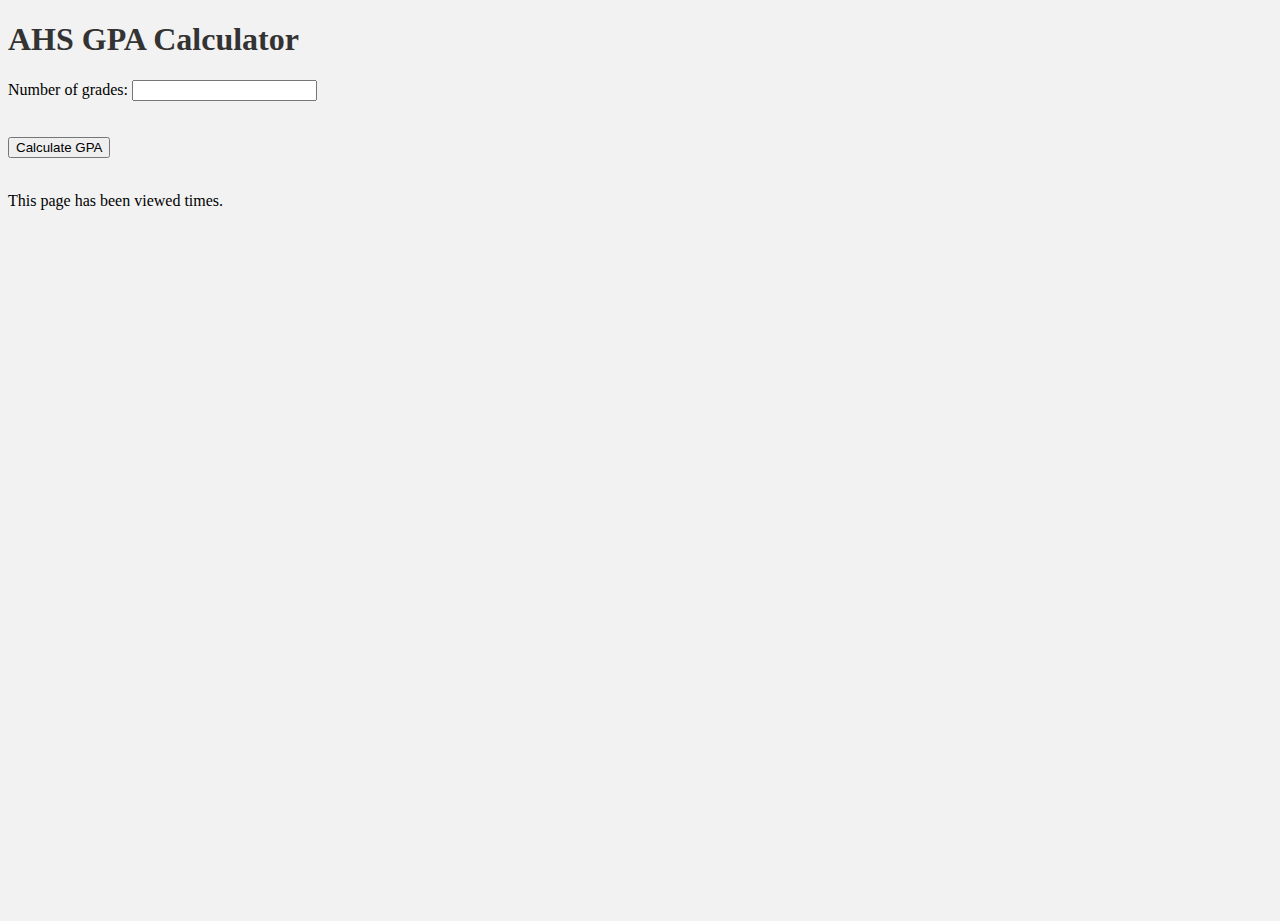
==== index.html @ 30b67c67 "centering!!" ====
<!DOCTYPE html>
<html>

<head>
  <title>GPA Calculator</title>
  <script src="script.js"></script>
  <script src="https://api.countapi.xyz/hit/ganginav.github.io/visits?callback=liveViews" async></script>
  <link rel="stylesheet" type="text/css" href="style.css">
</head>

<div class="container">
<body>
  <header>
    <h1 style="font-family:verdana">AHS GPA Calculator</h1>
  </header>
  <form>
    <label>Number of grades:</label>
    <input type="number" id="numGrades" oninput="addGrades()"><br><br>
    <div id="gradecontainer"></div>
    <br>
    <button class="calculate-gpa-btn" type="button" onclick="calculateGPA()">Calculate GPA</button>
  </form>
  <br>
  <div id="gpa"></div>
  <script>
    function addGrades() {
      var numGrades = document.getElementById("numGrades").value;
      var gradeContainer = document.getElementById("gradecontainer");
      gradeContainer.innerHTML = "";
      for (var i = 0; i < numGrades; i++) {
        gradeContainer.innerHTML += `
            <div class="gradecontainer">
              <label>Grade ${i + 1}:</label>
              <input type="text" name="grade">
              <label>Type of class:</label>
              <select name="classType">
                <option value="H">Honors</option>
                <option value="AP">AP</option>
                <option value="CP">CP</option>
              </select>
            </div>
          `;
      }
    }
  </script>
  <p>This page has been viewed <span id="visits"></span> times. </p>
</body>
</div>
</html>
---- style.css ----
html, body {
  height: 100%;
  width: 100%;
}

body {
  background-color: #f2f2f2; 
}

h1, h2, h3{
  color: #333; 
    }


@media only screen and (max-width: 600px) {
  body {
    font-size: 16px; 
}
}

button {
  transition: all 0.2s ease-in-out; 
}

button:hover {
  box-shadow: 0 0 3px #333;
  transform: scale(1.05); 
}

input:hover {
  box-shadow: 0 0 3px #333;
  transition: all 0.2s ease-in-out;
}

button[disabled] {
  animation: loading 1s infinite linear;
}


.calculate-gpa-btn {
  animation: none; /* by default, no animation */
}

.calculate-gpa-btn.error {
  animation: shake 0.2s;
}

@keyframes shake {
  0% {
    transform: translateX(0);
  }
  25% {
    transform: translateX(-10px);
  }
  50% {
    transform: translateX(10px);
  }
  75% {
    transform: translateX(-10px);
  }
  100% {
    transform: translateX(0);
  }
}

.gradecontainer {
  animation: slide-in 0.5s forwards;
  transform: translateX(-100%);
}

@keyframes slide-in {
  100% {
    transform: translateX(0);
  }
}
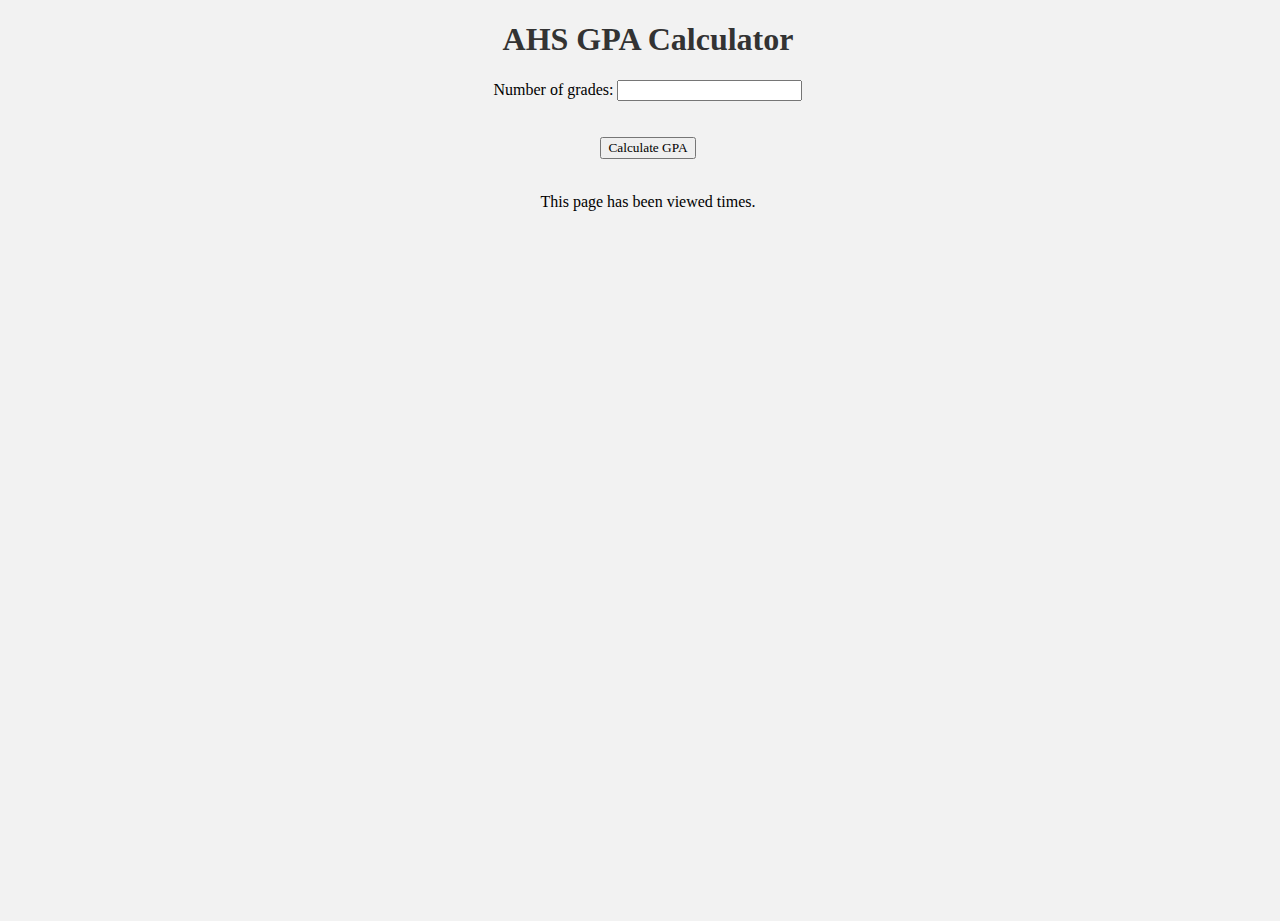
==== commit a3075714: "font update" ====
--- a/index.html
+++ b/index.html
@@ -14,11 +14,11 @@
     <h1 style="font-family:verdana">AHS GPA Calculator</h1>
   </header>
   <form>
-    <label>Number of grades:</label>
+    <label style="font-family:verdana">Number of grades:</label>
     <input type="number" id="numGrades" oninput="addGrades()"><br><br>
     <div id="gradecontainer"></div>
     <br>
-    <button class="calculate-gpa-btn" type="button" onclick="calculateGPA()">Calculate GPA</button>
+    <button style="font-family:verdana" class="calculate-gpa-btn" type="button" onclick="calculateGPA()">Calculate GPA</button>
   </form>
   <br>
   <div id="gpa"></div>
@@ -30,9 +30,9 @@
       for (var i = 0; i < numGrades; i++) {
         gradeContainer.innerHTML += `
             <div class="gradecontainer">
-              <label>Grade ${i + 1}:</label>
+              <label style="font-family:verdana">Grade ${i + 1}:</label>
               <input type="text" name="grade">
-              <label>Type of class:</label>
+              <label style="font-family:verdana">Type of class:</label>
               <select name="classType">
                 <option value="H">Honors</option>
                 <option value="AP">AP</option>
@@ -43,7 +43,7 @@
       }
     }
   </script>
-  <p>This page has been viewed <span id="visits"></span> times. </p>
+  <p style="font-family:verdana">This page has been viewed <span id="visits"></span> times. </p>
 </body>
 </div>
 </html>
--- a/style.css
+++ b/style.css
@@ -74,3 +74,6 @@
   }
 }
 
+.container {
+  text-align: center;
+}
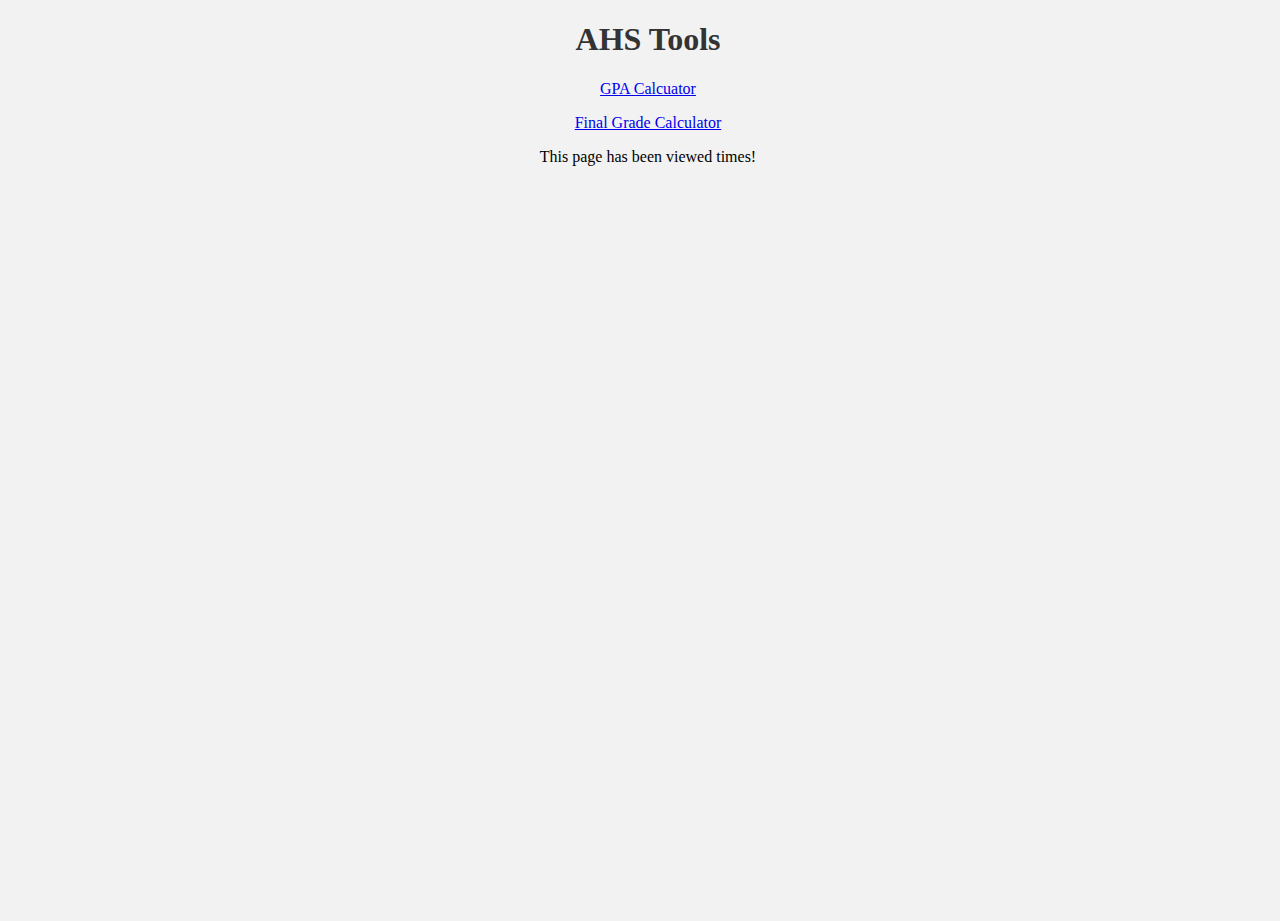
==== commit 8dbab982: "Update index.html" ====
--- a/index.html
+++ b/index.html
@@ -2,48 +2,28 @@
 <html>
 
 <head>
-  <title>GPA Calculator</title>
+  <title>Main Page</title>
   <script src="script.js"></script>
+  <link rel="stylesheet" type="text/css" href="style.css">
   <script src="https://api.countapi.xyz/hit/ganginav.github.io/visits?callback=liveViews" async></script>
-  <link rel="stylesheet" type="text/css" href="style.css">
 </head>
 
 <div class="container">
 <body>
   <header>
-    <h1 style="font-family:verdana">AHS GPA Calculator</h1>
+    <h1 style="font-family:verdana">AHS Tools</h1>
   </header>
-  <form>
-    <label style="font-family:verdana">Number of grades:</label>
-    <input type="number" id="numGrades" oninput="addGrades()"><br><br>
-    <div id="gradecontainer"></div>
-    <br>
-    <button style="font-family:verdana" class="calculate-gpa-btn" type="button" onclick="calculateGPA()">Calculate GPA</button>
-  </form>
-  <br>
-  <div id="gpa"></div>
-  <script>
-    function addGrades() {
-      var numGrades = document.getElementById("numGrades").value;
-      var gradeContainer = document.getElementById("gradecontainer");
-      gradeContainer.innerHTML = "";
-      for (var i = 0; i < numGrades; i++) {
-        gradeContainer.innerHTML += `
-            <div class="gradecontainer">
-              <label style="font-family:verdana">Grade ${i + 1}:</label>
-              <input type="text" name="grade">
-              <label style="font-family:verdana">Type of class:</label>
-              <select name="classType">
-                <option value="H">Honors</option>
-                <option value="AP">AP</option>
-                <option value="CP">CP</option>
-              </select>
-            </div>
-          `;
-      }
-    }
-  </script>
-  <p style="font-family:verdana">This page has been viewed <span id="visits"></span> times. </p>
+  <nav>
+      <p><a style="font-family:verdana" id="expanding-box" href="page1.html">GPA Calcuator</a></p>
+
+      <p></p><a style="font-family:verdana" id="expanding-box" href="page2.html">Final Grade Calculator</a></p>
+  </nav>
+  <main>
+    <p style="font-family:verdana">This page has been viewed <span id="visits"></span> times! </p>
+  </main>
+  <footer>
+  </footer>
 </body>
 </div>
+
 </html>
--- a/style.css
+++ b/style.css
@@ -38,7 +38,7 @@
 
 
 .calculate-gpa-btn {
-  animation: none; /* by default, no animation */
+  animation: none; 
 }
 
 .calculate-gpa-btn.error {
@@ -77,3 +77,11 @@
 .container {
   text-align: center;
 }
+
+#expanding-box:hover {
+  width: 100px;
+  height: 100px;
+  background-color: #adfff1;
+
+}
+
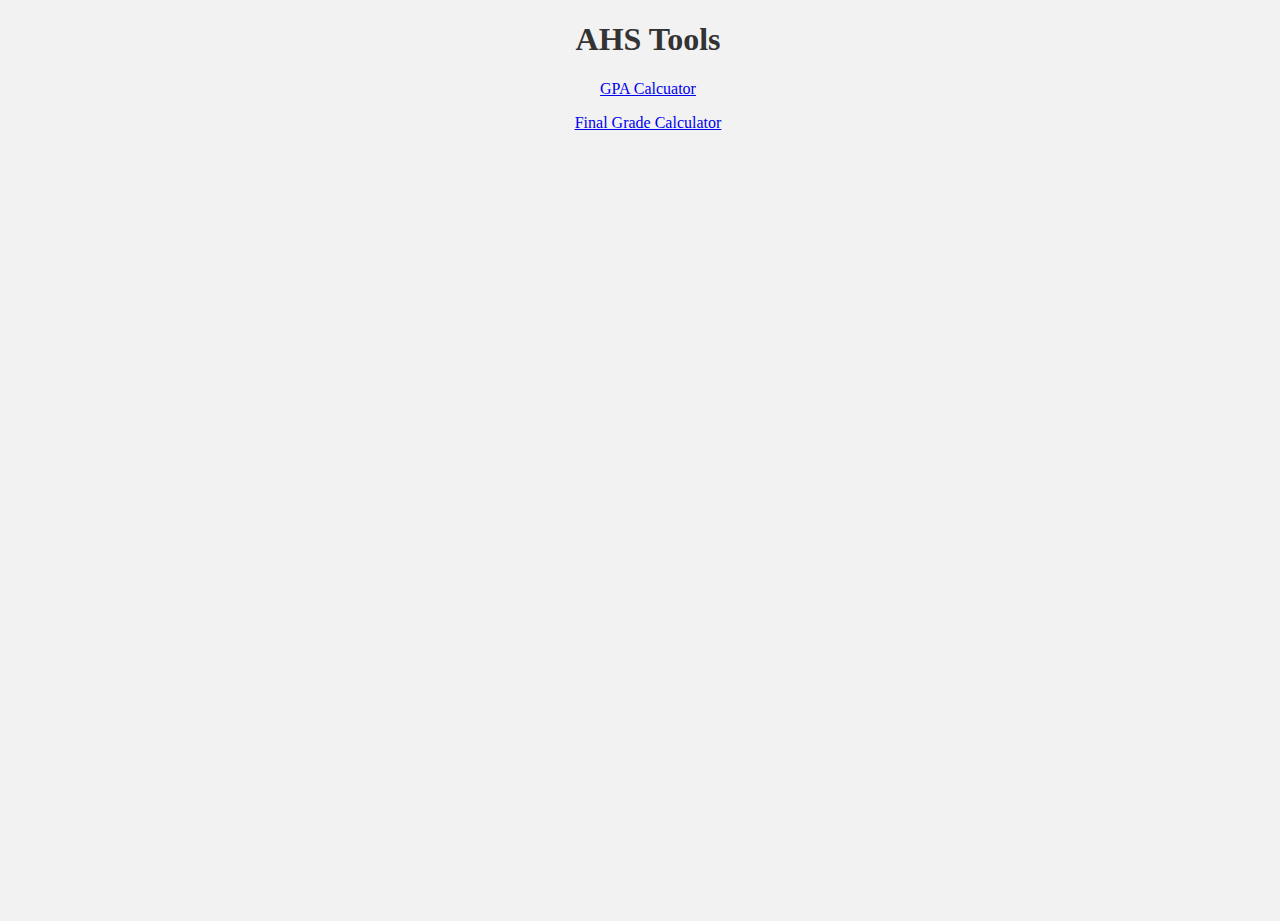
==== commit c876ef73: "Update index.html" ====
--- a/index.html
+++ b/index.html
@@ -2,6 +2,7 @@
 <html>
 
 <head>
+  <meta name="viewport" content="width=device-width, initial-scale=1.0, maximum-scale=1.0, user-scalable=no">
   <title>Main Page</title>
   <script src="script.js"></script>
   <link rel="stylesheet" type="text/css" href="style.css">
@@ -18,9 +19,6 @@
 
       <p></p><a style="font-family:verdana" id="expanding-box" href="page2.html">Final Grade Calculator</a></p>
   </nav>
-  <main>
-    <p style="font-family:verdana">This page has been viewed <span id="visits"></span> times! </p>
-  </main>
   <footer>
   </footer>
 </body>
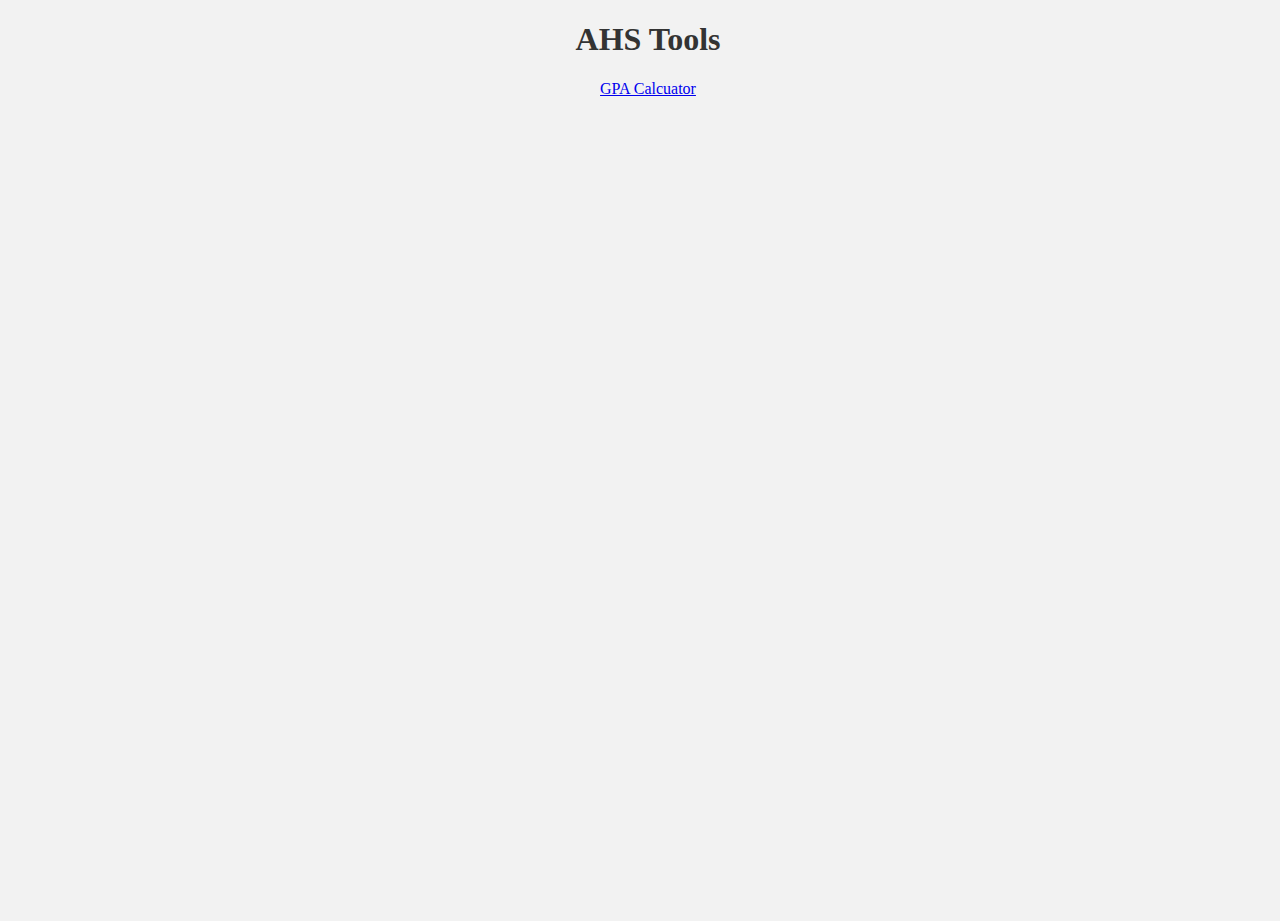
==== commit 6f751def: "Update index.html" ====
--- a/index.html
+++ b/index.html
@@ -17,7 +17,6 @@
   <nav>
       <p><a style="font-family:verdana" id="expanding-box" href="page1.html">GPA Calcuator</a></p>
 
-      <p></p><a style="font-family:verdana" id="expanding-box" href="page2.html">Final Grade Calculator</a></p>
   </nav>
   <footer>
   </footer>
